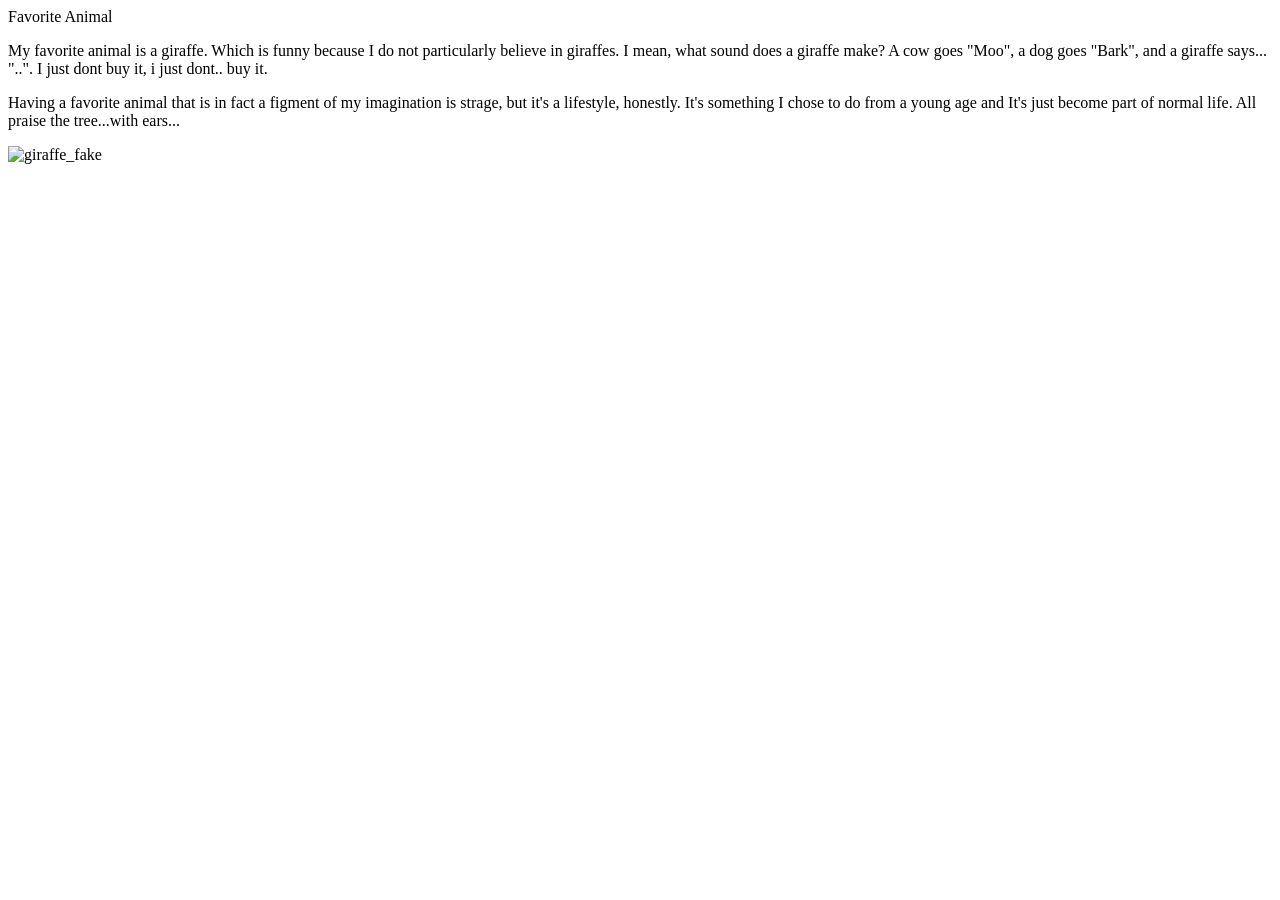
==== favoriteAnimal.html @ 62244111 "favorite animal" ====
<!doctype html>
<html lang="en-us">
	<head>
		<title>Favorite Animal</title>
	</head>
	<body>
		<header>Favorite Animal</header>
		<p>
			My favorite animal is a giraffe. Which is funny because I do not particularly believe in giraffes. I mean, what sound does a giraffe make? A cow goes "Moo", a dog goes "Bark", and a giraffe says... "..". I just dont buy it, i just dont.. buy it.
		</p>
		<p>
			Having a favorite animal that is in fact a figment of my imagination is strage, but it's a lifestyle, honestly. It's something I chose to do from a young age and It's just become part of normal life. All praise the tree...with ears...
		</p>
		<img src="https://s-media-cache-ak0.pinimg.com/236x/fd/eb/8d/fdeb8d7d28102d880f0a083a9ab84ac3.jpg" alt="giraffe_fake">

		
	</body>
</html>
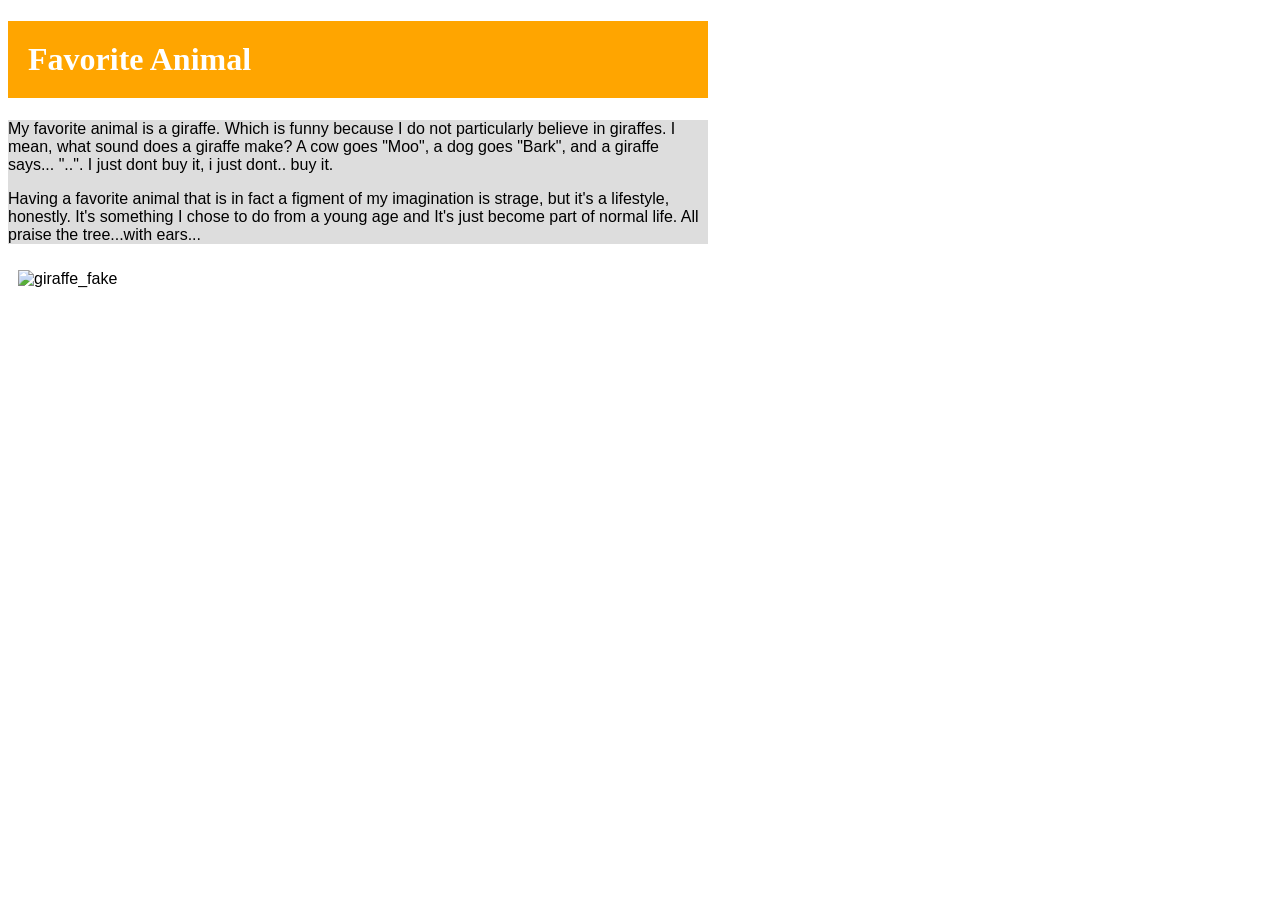
==== commit 8f11dce4: "added style sheet" ====
--- a/favoriteAnimal.html
+++ b/favoriteAnimal.html
@@ -2,17 +2,23 @@
 <html lang="en-us">
 	<head>
 		<title>Favorite Animal</title>
+		<link rel="stylesheet" type="text/css" href="style.css">
 	</head>
 	<body>
-		<header>Favorite Animal</header>
-		<p>
-			My favorite animal is a giraffe. Which is funny because I do not particularly believe in giraffes. I mean, what sound does a giraffe make? A cow goes "Moo", a dog goes "Bark", and a giraffe says... "..". I just dont buy it, i just dont.. buy it.
-		</p>
-		<p>
-			Having a favorite animal that is in fact a figment of my imagination is strage, but it's a lifestyle, honestly. It's something I chose to do from a young age and It's just become part of normal life. All praise the tree...with ears...
-		</p>
-		<img src="https://s-media-cache-ak0.pinimg.com/236x/fd/eb/8d/fdeb8d7d28102d880f0a083a9ab84ac3.jpg" alt="giraffe_fake">
+		<header>
+			<h1 id="header">Favorite Animal</h1>
+		</header>
+		<div id="paragraphs">
+			<p>
+				My favorite animal is a giraffe. Which is funny because I do not particularly believe in giraffes. I mean, what sound does a giraffe make? A cow goes "Moo", a dog goes "Bark", and a giraffe says... "..". I just dont buy it, i just dont.. buy it.
+			</p>
+			<p>
+				Having a favorite animal that is in fact a figment of my imagination is strage, but it's a lifestyle, honestly. It's something I chose to do from a young age and It's just become part of normal life. All praise the tree...with ears...
+			</p>
+			<img id= "giraffe" src="https://s-media-cache-ak0.pinimg.com/236x/fd/eb/8d/fdeb8d7d28102d880f0a083a9ab84ac3.jpg" alt="giraffe_fake">
 
+		</div>
+		
 		
 	</body>
 </html>
--- a/style.css
+++ b/style.css
@@ -0,0 +1,23 @@
+body{
+	width: 700px;
+	font-family:Arial;
+}
+#header{
+	padding: 20px;
+	background:orange;
+	border-color:2px solid grey;
+	color:white;
+	font-family:Georgia;
+}
+#giraffe{
+	padding: 10px;
+	top:50px;
+	background: white;
+	float: left;
+
+}
+#paragraphs{
+	background: #dddddd;
+
+
+}
